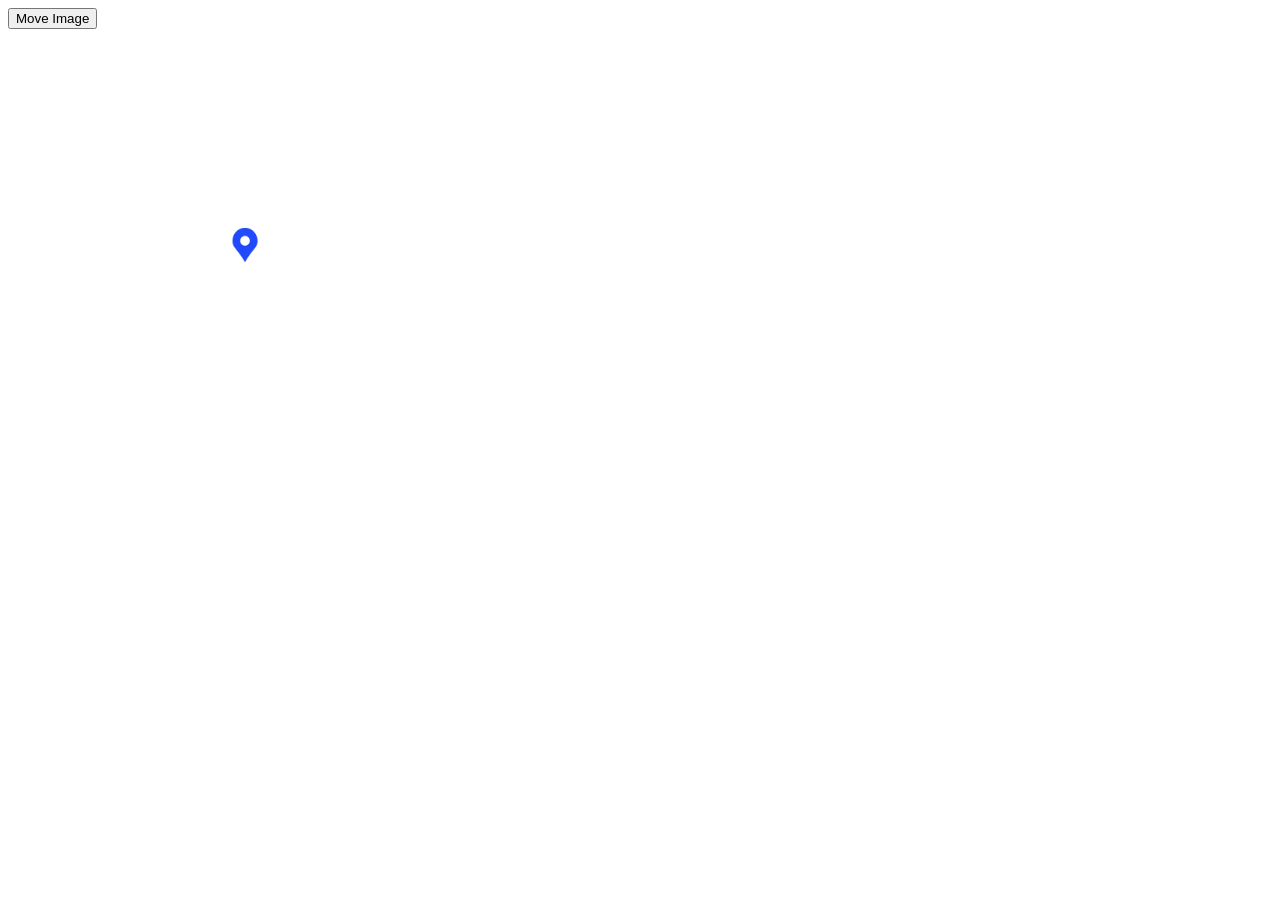
==== test.html @ 04f55e15 "creating board for the game" ====
<!DOCTYPE html>
<head>
    <style>
        #movingImage {
            position: absolute;
            left: 0;
            top: 0;
            width: 50px;
            height: 50px;
            
            /* 1. Tell the browser WHAT to animate and HOW LONG (3 seconds) */
            transition: transform 3s ease-in-out;
            
            /* 2. Starting position (X: 0px, Y: 0px) */
            transform: translate(220px, 220px); 
        }
    </style>

</head>
<body>
    <img id="movingImage" src="./img/icon-blue.webp" alt="Smooth Player Icon">
    <button id="moveBtn">Move Image</button>
    
    <script>
        const image = document.querySelector('#movingImage');
            const button = document.querySelector('#moveBtn');

            button.addEventListener('click', () => {
                // Move the image 400 pixels right and 200 pixels down
                image.style.transform = 'translate(1400px, 400px)';
            });
                
                

    </script>

</body>
</html>
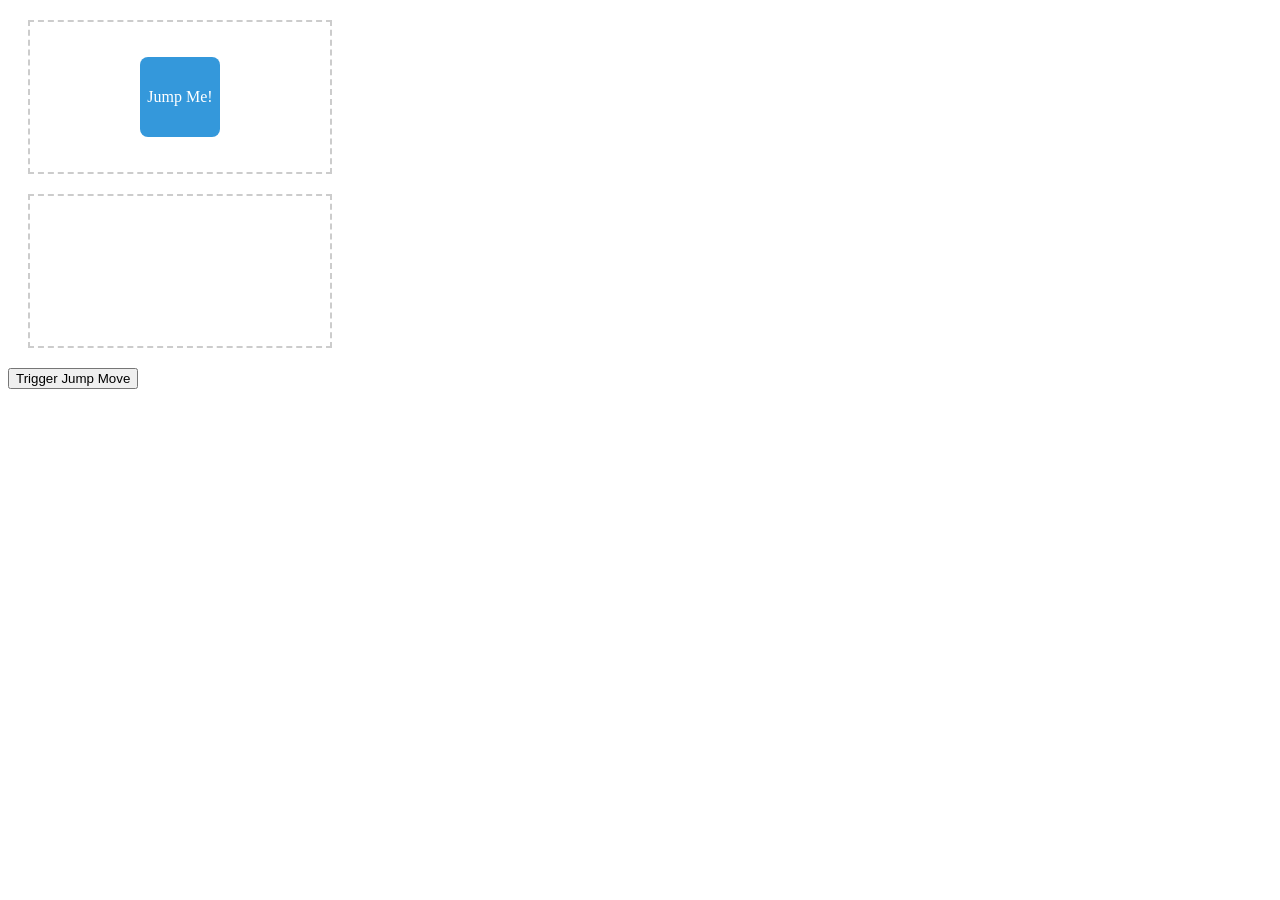
==== commit f6ec048d: "adding animation for movement of players" ====
--- a/test.html
+++ b/test.html
@@ -1,38 +1,82 @@
-<!DOCTYPE html>
+<html>
 <head>
     <style>
-        #movingImage {
-            position: absolute;
-            left: 0;
-            top: 0;
-            width: 50px;
-            height: 50px;
-            
-            /* 1. Tell the browser WHAT to animate and HOW LONG (3 seconds) */
-            transition: transform 3s ease-in-out;
-            
-            /* 2. Starting position (X: 0px, Y: 0px) */
-            transform: translate(220px, 220px); 
-        }
+        .container {
+            width: 300px;
+            height: 150px;
+            border: 2px dashed #ccc;
+            margin: 20px;
+            display: flex;
+            align-items: center;
+            justify-content: center;
+            }
+
+            .jump-box {
+            width: 80px;
+            height: 80px;
+            background-color: #3498db;
+            color: white;
+            display: flex;
+            align-items: center;
+            justify-content: center;
+            border-radius: 8px;
+            will-change: transform; /* Optimizes browser rendering performance */
+            }
+
     </style>
-
 </head>
 <body>
-    <img id="movingImage" src="./img/icon-blue.webp" alt="Smooth Player Icon">
-    <button id="moveBtn">Move Image</button>
-    
+    <div class="container" id="source-div">
+        <div class="jump-box" id="animated-element">Jump Me!</div>
+    </div>
+
+    <div class="container" id="destination-div"></div>
+
+    <button onclick="moveWithJump('animated-element', 'destination-div')">
+        Trigger Jump Move
+    </button>
     <script>
-        const image = document.querySelector('#movingImage');
-            const button = document.querySelector('#moveBtn');
+        function moveWithJump(elementId, targetContainerId) {
+                const element = document.getElementById(elementId);
+                const targetContainer = document.getElementById(targetContainerId);
 
-            button.addEventListener('click', () => {
-                // Move the image 400 pixels right and 200 pixels down
-                image.style.transform = 'translate(1400px, 400px)';
-            });
-                
-                
+                // 1. FIRST: Record the starting screen coordinates
+                const firstRect = element.getBoundingClientRect();
+
+                // Move the element in the DOM instantly
+                targetContainer.appendChild(element);
+
+                // 2. LAST: Record the final screen coordinates
+                const lastRect = element.getBoundingClientRect();
+
+                // 3. INVERT: Calculate the distance delta
+                const deltaX = firstRect.left - lastRect.left;
+                const deltaY = firstRect.top - lastRect.top;
+
+                // 4. PLAY: Animate from the inverted position to the natural position (0, 0)
+                // To create a "jump" effect, we split X and Y easing into separate keyframes,
+                // or use a parabolic arch curve using transform offsets.
+                element.animate([
+                    {
+                        transform: `translate(${deltaX}px, ${deltaY}px) scale(1)`,
+                        offset: 0
+                    },
+                    {
+                        transform: `translate(${deltaX / 2}px, ${Math.min(deltaY,50) + 50}px) scale(1.2)`,
+                        offset: 0.5
+                    }, // Peak of the jump
+                    {
+                        transform: `translate(0px, 0px) scale(1)`,
+                        offset: 1
+                    }
+                ], {
+                    duration: 600, // Duration in milliseconds
+                    easing: 'cubic-bezier(0.25, 1, 0.5, 1)', // Smooth landing profile
+                    fill: 'forwards'
+                });
+            }
 
     </script>
+</body>
 
-</body>
-</html>+</html>  
